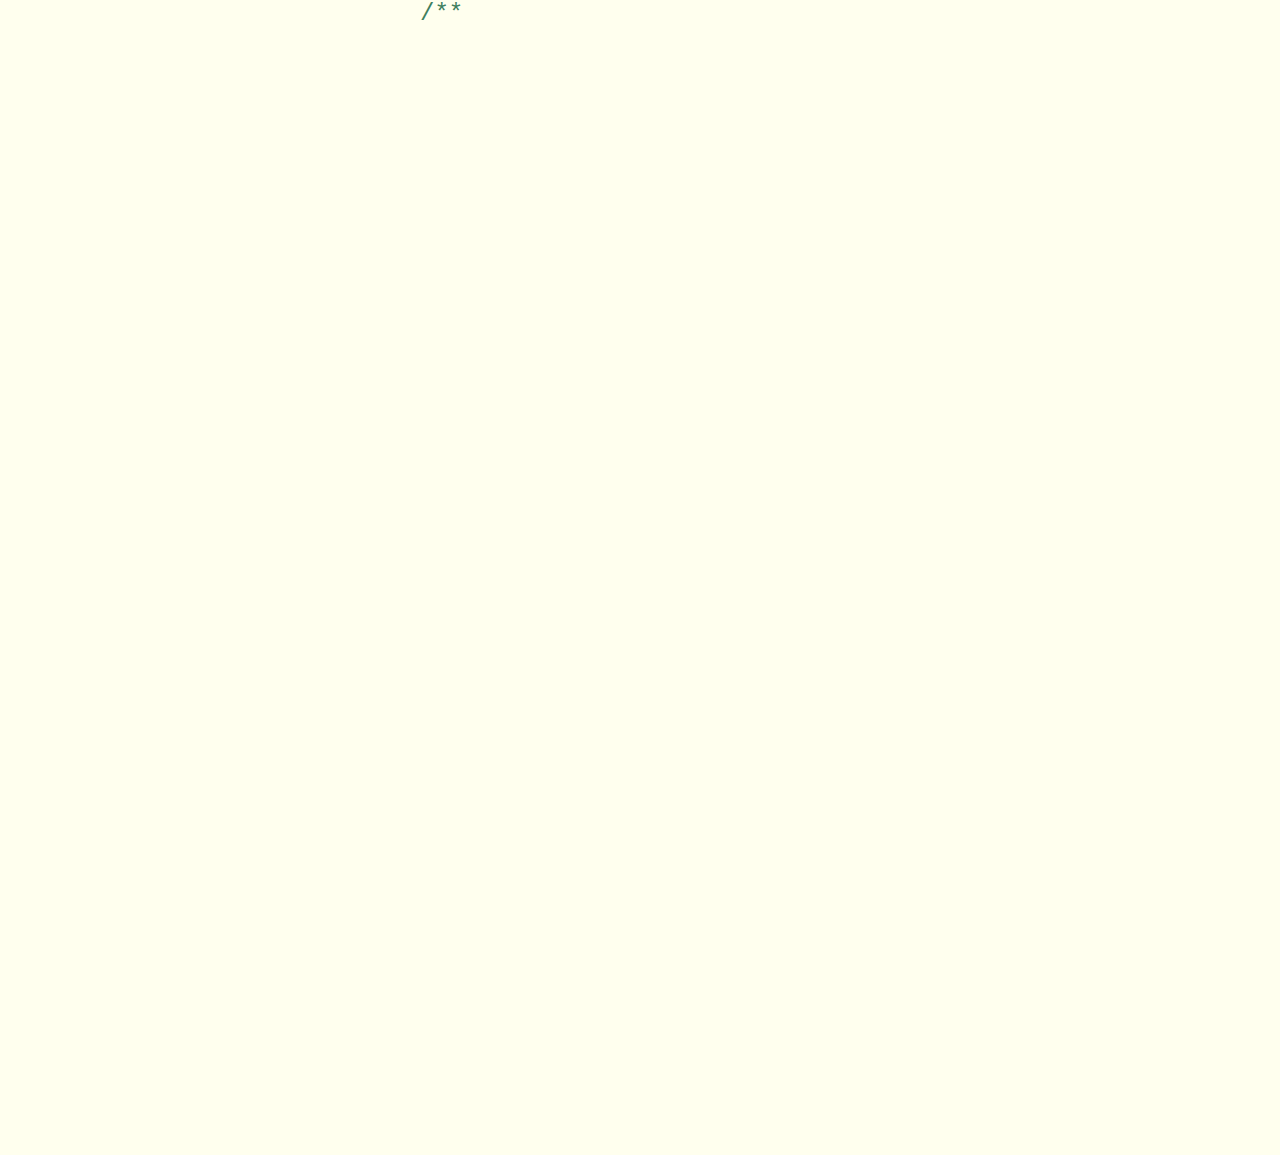
==== index.html @ 251c1482 "TEST" ====
﻿<!DOCTYPE html PUBLIC "-//W3C//DTD XHTML 1.0 Transitional//EN" "http://www.w3.org/TR/xhtml1/DTD/xhtml1-transitional.dtd">
<html xmlns="http://www.w3.org/1999/xhtml">
<head>
<meta http-equiv="Content-Type" content="text/html; charset=utf-8" />
<title>吕先生LOVE吴小姐</title>


<link href="css/default.css" type="text/css" rel="stylesheet">
<script type="text/javascript" src="js/jquery.js"></script>
<script type="text/javascript" src="js/garden.js"></script>
<script type="text/javascript" src="js/functions.js"></script>

</head>

<body>

<div id="mainDiv">
	<div id="content">

		<div id="code" style="margin-bottom: 130px;">
			<span class="comments">/**</span><br />
			<span class="space"/><span class="comments">*2014—10-01,</span><br />
			<span class="space"/><span class="comments">*2015-02-12.</span><br />
			<span class="space"/><span class="comments">*2016-09-17.</span><br />
			<span class="space"/><span class="comments">*/</span><br />
			我们初面于汕头老家<br />
			我们于<span class="keyword">QQ</span>进行甜言蜜语<br />
            我们私定终生于<span class="keyword">江西婺源</span><br />
            如今你我已经结为<span class="keyword">夫妻</span>,已育有一子<br />
			我们之间有过欢乐,也闹过脾气<br />
			但, 我心里那个人依旧是你 <br/>
			<br>
			I want to say:<br />
            Baby, <span class="keyword">I love you forever</span>;<br />
		</div>

		<div id="loveHeart">
			<canvas id="garden"></canvas>
			<div id="words">
				<div id="messages">
					亲爱的吴小姐(WYQ)，这是我们相爱在一起的时光。
					<div id="elapseClock"></div>
				</div>
				<div id="loveu">
					爱你直到永永远远。<br/>
					<div class="signature">- 吕先生(LSW)</div>
				</div>
			</div>
		</div>
	</div>
</div>

<script type="text/javascript">
var offsetX = $("#loveHeart").width() / 2;
var offsetY = $("#loveHeart").height() / 2 - 55;
var together = new Date();
together.setFullYear(2015, 2, 12);
together.setHours(20);
together.setMinutes(0);
together.setSeconds(0);
together.setMilliseconds(0);

if (!document.createElement('canvas').getContext) {
	var msg = document.createElement("div");
	msg.id = "errorMsg";
	msg.innerHTML = "Your browser doesn't support HTML5!<br/>Recommend use Chrome 14+/IE 9+/Firefox 7+/Safari 4+";
	document.body.appendChild(msg);
	$("#code").css("display", "none")
	$("#copyright").css("position", "absolute");
	$("#copyright").css("bottom", "10px");
	document.execCommand("stop");
} else {
	setTimeout(function () {
		startHeartAnimation();
	}, 10000);

	timeElapse(together);
	setInterval(function () {
		timeElapse(together);
	}, 500);

	adjustCodePosition();
	$("#code").typewriter();
}
</script>
</body>
</html>
---- css/default.css ----
﻿body{margin:0;padding:0;background:#ffe;font-size:12px;overflow:auto}
#mainDiv{width:100%;height:100%}
#loveHeart{width:670px;height:625px;margin: auto;}
#garden{width:100%;height:100%}
#elapseClock{text-align:right;font-size:18px;margin-top:10px;margin-bottom:10px}
#words{font-family:"sans-serif";width:500px;font-size:24px;color:#666}
#messages{display:none}
#elapseClock .digit{font-family:"digit";font-size:36px}
#loveu{padding:5px;font-size:22px;margin-top:80px;margin-right:120px;text-align:right;display:none}
#loveu .signature{margin-top:10px;font-size:20px;font-style:italic}
#clickSound{display:none}
#code{width:440px;height:400px;color:#333;font-family:"Consolas","Monaco","Bitstream Vera Sans Mono","Courier New","sans-serif";font-size:24px;margin-top: 0; margin: auto;}
#code .string{color:#2a36ff}
#code .keyword{color:#7f0055;font-weight:bold}
#code .placeholder{margin-left:15px}#code .space{margin-left:7px}
#code .comments{color:#3f7f5f}
#copyright{margin-top:10px;text-align:center;width:100%;color:#666}
#errorMsg{width:100%;text-align:center;font-size:24px;position:absolute;top:100px;left:0}
#copyright a{color:#666}
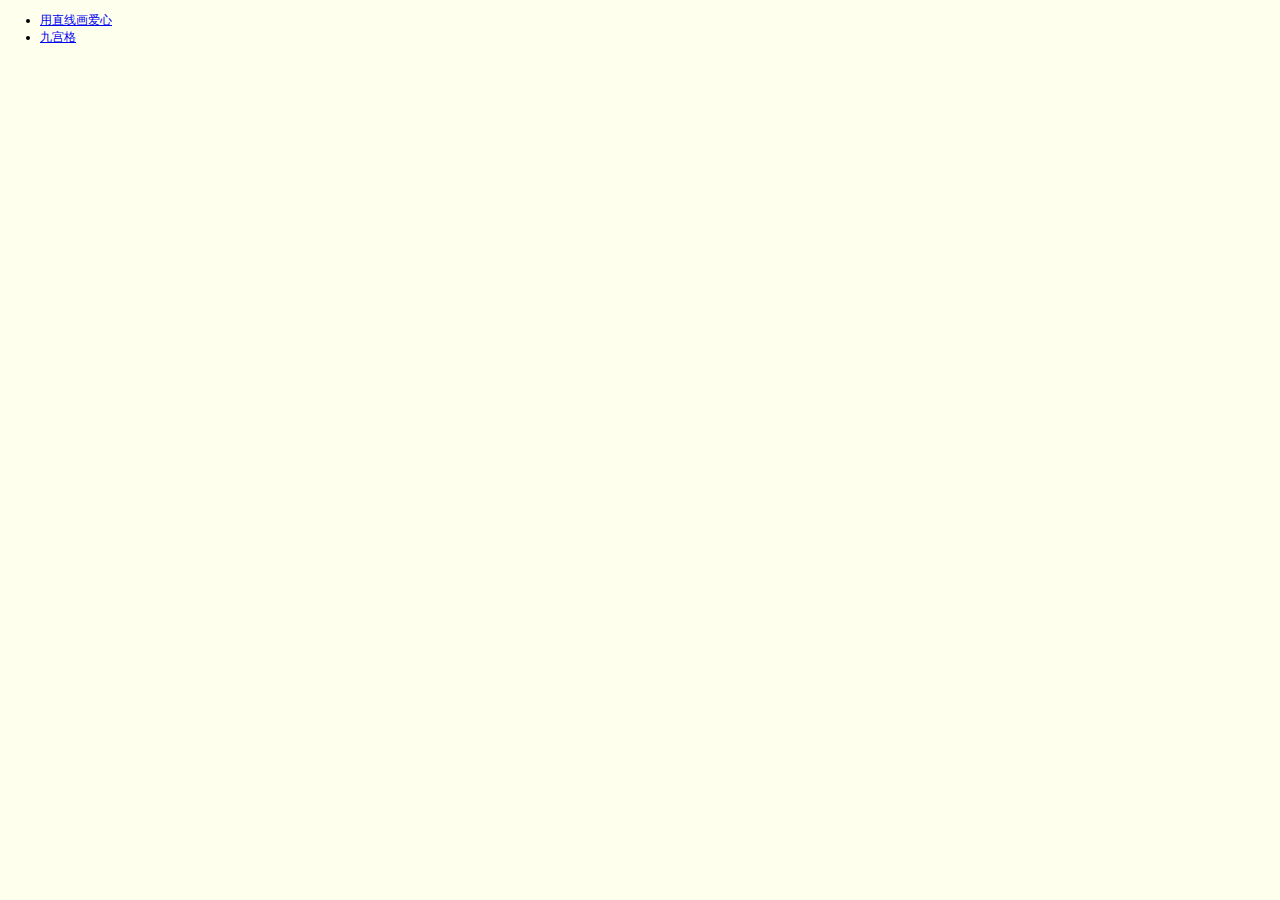
==== commit 255ea80d: "九宫格" ====
--- a/index.html
+++ b/index.html
@@ -6,82 +6,13 @@
 
 
 <link href="css/default.css" type="text/css" rel="stylesheet">
-<script type="text/javascript" src="js/jquery.js"></script>
-<script type="text/javascript" src="js/garden.js"></script>
-<script type="text/javascript" src="js/functions.js"></script>
 
 </head>
 
 <body>
-
-<div id="mainDiv">
-	<div id="content">
-
-		<div id="code" style="margin-bottom: 130px;">
-			<span class="comments">/**</span><br />
-			<span class="space"/><span class="comments">*2014—10-01,</span><br />
-			<span class="space"/><span class="comments">*2015-02-12.</span><br />
-			<span class="space"/><span class="comments">*2016-09-17.</span><br />
-			<span class="space"/><span class="comments">*/</span><br />
-			我们初面于汕头老家<br />
-			我们于<span class="keyword">QQ</span>进行甜言蜜语<br />
-            我们私定终生于<span class="keyword">江西婺源</span><br />
-            如今你我已经结为<span class="keyword">夫妻</span>,已育有一子<br />
-			我们之间有过欢乐,也闹过脾气<br />
-			但, 我心里那个人依旧是你 <br/>
-			<br>
-			I want to say:<br />
-            Baby, <span class="keyword">I love you forever</span>;<br />
-		</div>
-
-		<div id="loveHeart">
-			<canvas id="garden"></canvas>
-			<div id="words">
-				<div id="messages">
-					亲爱的吴小姐(WYQ)，这是我们相爱在一起的时光。
-					<div id="elapseClock"></div>
-				</div>
-				<div id="loveu">
-					爱你直到永永远远。<br/>
-					<div class="signature">- 吕先生(LSW)</div>
-				</div>
-			</div>
-		</div>
-	</div>
-</div>
-
-<script type="text/javascript">
-var offsetX = $("#loveHeart").width() / 2;
-var offsetY = $("#loveHeart").height() / 2 - 55;
-var together = new Date();
-together.setFullYear(2015, 2, 12);
-together.setHours(20);
-together.setMinutes(0);
-together.setSeconds(0);
-together.setMilliseconds(0);
-
-if (!document.createElement('canvas').getContext) {
-	var msg = document.createElement("div");
-	msg.id = "errorMsg";
-	msg.innerHTML = "Your browser doesn't support HTML5!<br/>Recommend use Chrome 14+/IE 9+/Firefox 7+/Safari 4+";
-	document.body.appendChild(msg);
-	$("#code").css("display", "none")
-	$("#copyright").css("position", "absolute");
-	$("#copyright").css("bottom", "10px");
-	document.execCommand("stop");
-} else {
-	setTimeout(function () {
-		startHeartAnimation();
-	}, 10000);
-
-	timeElapse(together);
-	setInterval(function () {
-		timeElapse(together);
-	}, 500);
-
-	adjustCodePosition();
-	$("#code").typewriter();
-}
-</script>
+<ul>
+	<li><a href="love.html">用直线画爱心</a></li>
+	<li><a href="one2nine.html">九宫格</a></li>
+</ul>
 </body>
 </html>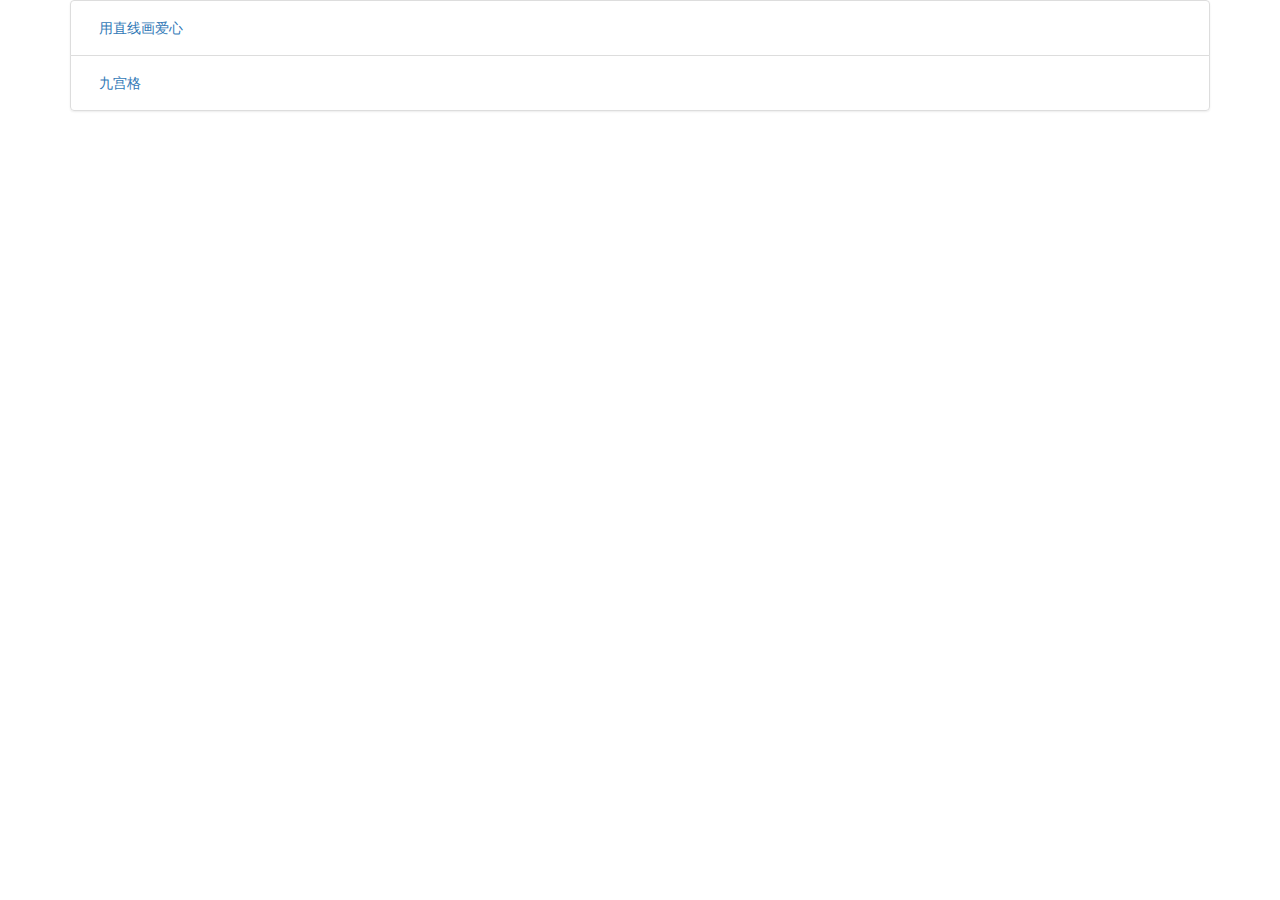
==== commit 1ac0a726: "增加bootstrap" ====
--- a/index.html
+++ b/index.html
@@ -2,17 +2,17 @@
 <html xmlns="http://www.w3.org/1999/xhtml">
 <head>
 <meta http-equiv="Content-Type" content="text/html; charset=utf-8" />
-<title>吕先生LOVE吴小姐</title>
+<title>首页</title>
 
 
-<link href="css/default.css" type="text/css" rel="stylesheet">
-
+	<link rel="stylesheet" href="./css/bootstrap-3.3.7-dist/css/bootstrap.min.css">
+	<link rel="stylesheet" href="./css/bootstrap-3.3.7-dist/css/bootstrap-theme.min.css">
 </head>
 
-<body>
-<ul>
-	<li><a href="love.html">用直线画爱心</a></li>
-	<li><a href="one2nine.html">九宫格</a></li>
+<body class="container">
+<ul class="list-group">
+	<li class="list-group-item"><a class="btn btn-group-lg" href="love.html">用直线画爱心</a></li>
+	<li class="list-group-item"><a class="btn btn-group-lg" href="one2nine.html">九宫格</a></li>
 </ul>
 </body>
 </html>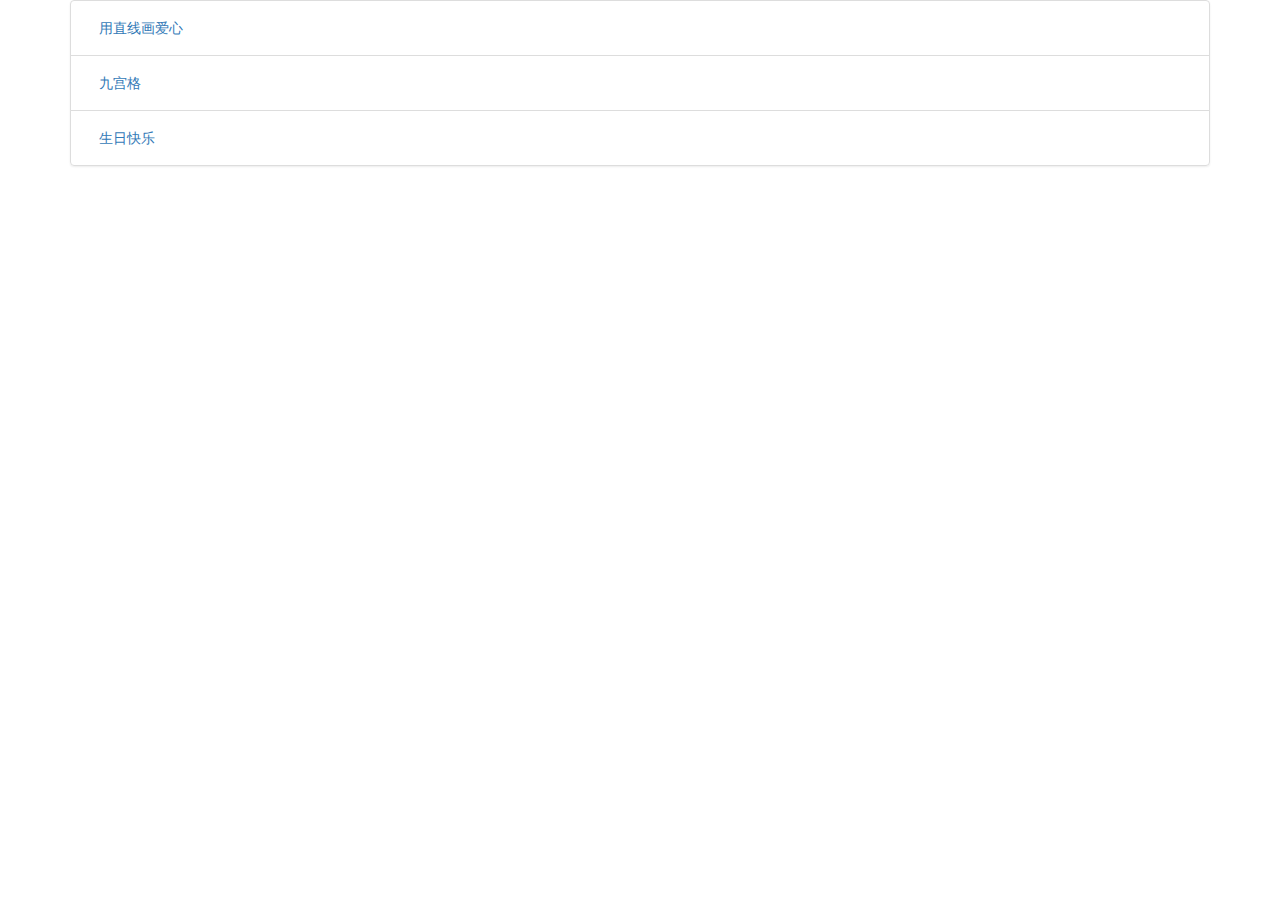
==== commit 6b4cbc80: ".." ====
--- a/index.html
+++ b/index.html
@@ -3,8 +3,6 @@
 <head>
 <meta http-equiv="Content-Type" content="text/html; charset=utf-8" />
 <title>首页</title>
-
-
 	<link rel="stylesheet" href="./css/bootstrap-3.3.7-dist/css/bootstrap.min.css">
 	<link rel="stylesheet" href="./css/bootstrap-3.3.7-dist/css/bootstrap-theme.min.css">
 </head>
@@ -13,6 +11,7 @@
 <ul class="list-group">
 	<li class="list-group-item"><a class="btn btn-group-lg" href="love.html">用直线画爱心</a></li>
 	<li class="list-group-item"><a class="btn btn-group-lg" href="one2nine.html">九宫格</a></li>
+	<li class="list-group-item"><a class="btn btn-group-lg" href="jiaoben3140/index.html">生日快乐</a></li>
 </ul>
 </body>
 </html>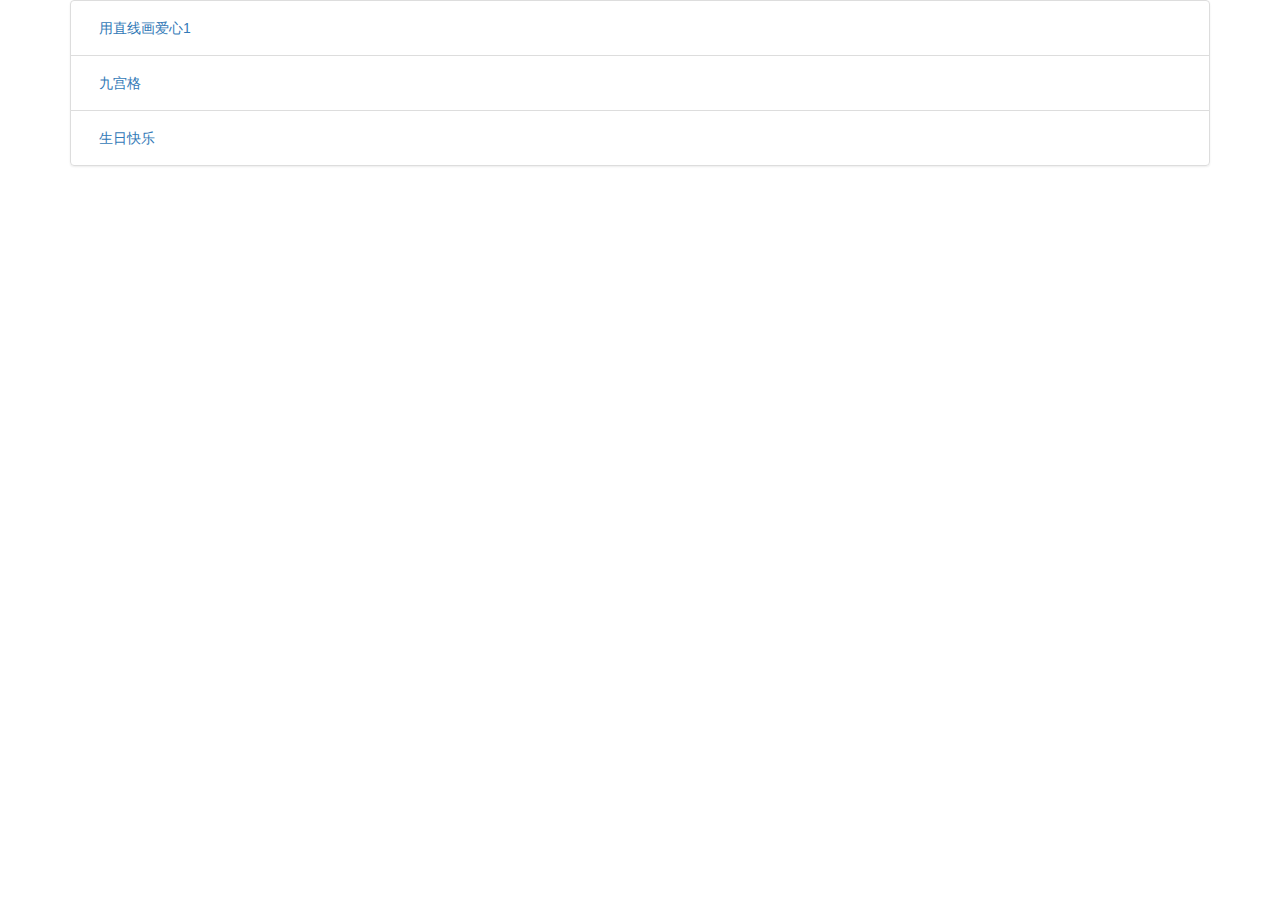
==== commit 8497f4bc: ".." ====
--- a/index.html
+++ b/index.html
@@ -9,7 +9,7 @@
 
 <body class="container">
 <ul class="list-group">
-	<li class="list-group-item"><a class="btn btn-group-lg" href="love.html">用直线画爱心</a></li>
+	<li class="list-group-item"><a class="btn btn-group-lg" href="love.html">用直线画爱心1</a></li>
 	<li class="list-group-item"><a class="btn btn-group-lg" href="one2nine.html">九宫格</a></li>
 	<li class="list-group-item"><a class="btn btn-group-lg" href="jiaoben3140/index.html">生日快乐</a></li>
 </ul>
